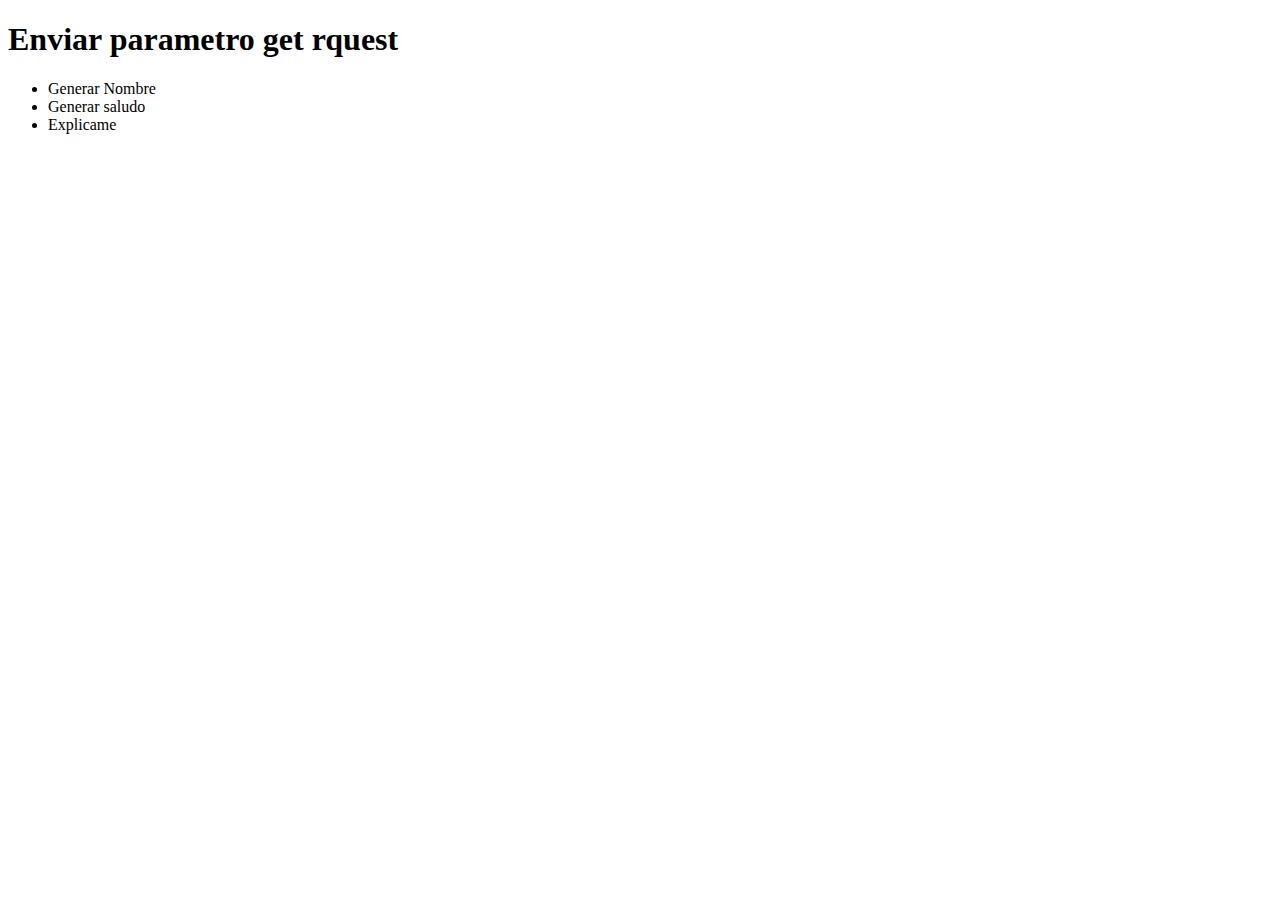
==== src/main/resources/templates/params/index.html @ 167ba47b "Spring Web - Enviar parametros en el codigo por URL" ====
<!DOCTYPE html>
<html xmlns:th="http://www.thymeleaf.org">
<head>
<meta charset="UTF-8" />
<title >Enviar parametro get rquest</title>
</head>
<body>
<h1 >Enviar parametro get rquest</h1>
<ul>
<li>
<a th:href="@{/params/string(name='Potoware Send Param')}">Generar Nombre</a>
</li>
<li>
<a th:href="@{/params/string(name='Holiwi')}">Generar saludo</a>
</li>
<li><a th:href="@{/params/string(name='Esto sirve para enviar url desde el codigo')}">Explicame</a>
</li>
<ul>

</body>
</html>
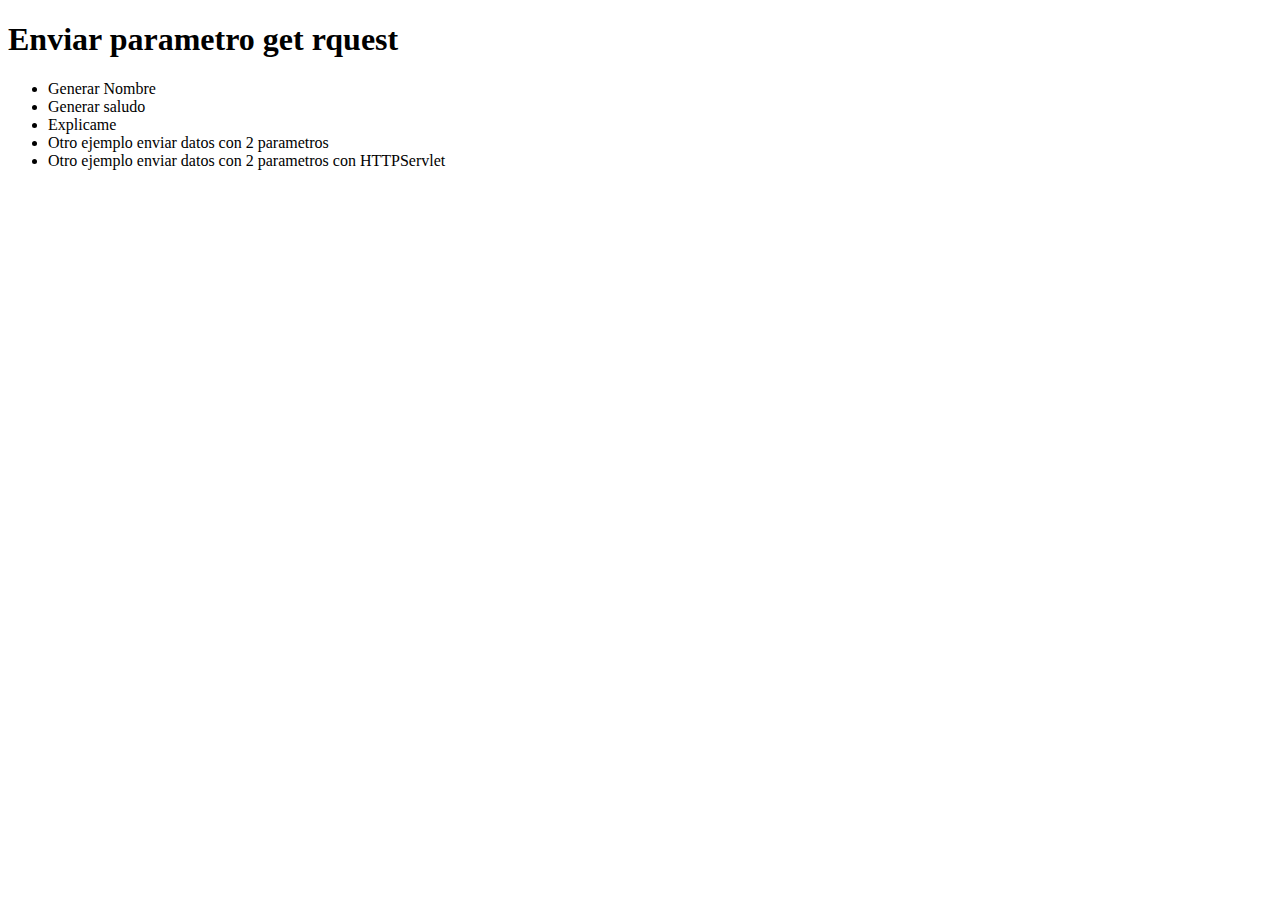
==== commit eec10fb6: "Spring Web - Enviar parametros en el codigo usando HttpServletRequest" ====
--- a/src/main/resources/templates/params/index.html
+++ b/src/main/resources/templates/params/index.html
@@ -15,6 +15,11 @@
 </li>
 <li><a th:href="@{/params/string(name='Esto sirve para enviar url desde el codigo')}">Explicame</a>
 </li>
+<li><a th:href="@{/params/mix-params(saludo='Alejandro',numero=09)}">Otro ejemplo enviar datos con 2 parametros</a>
+</li>
+
+<li><a th:href="@{/params/mix-params-request(saludo='Alejandro',numero=09)}">Otro ejemplo enviar datos con 2 parametros con HTTPServlet</a>
+</li>
 <ul>
 
 </body>
